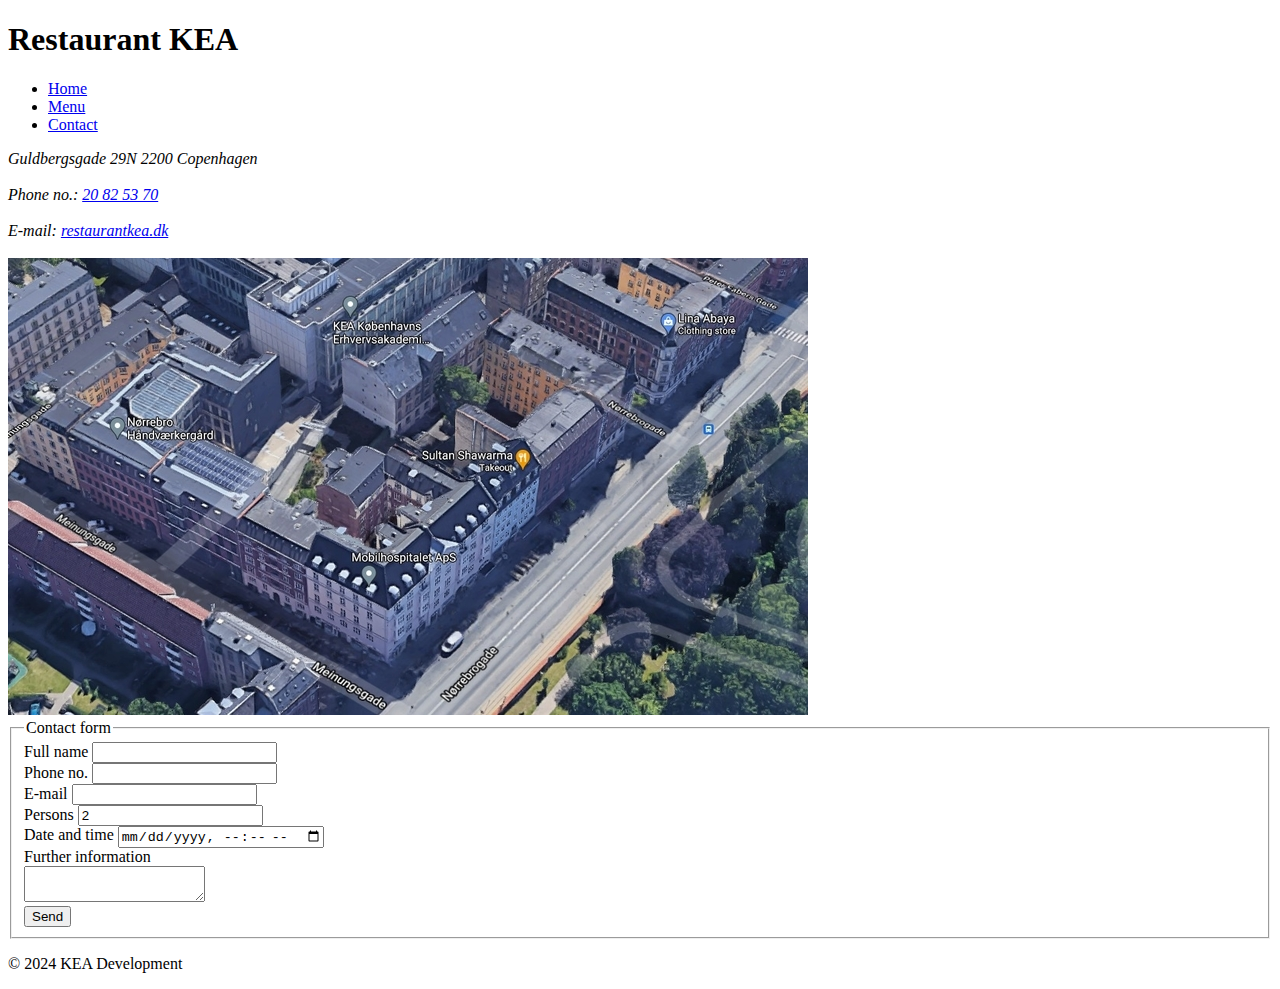
==== contact.html @ fa1374cc "Finish contact page" ====
<!DOCTYPE html>
<html lang="en">
<head>
    <meta charset="UTF-8">
    <meta name="viewport" content="width=device-width, initial-scale=1.0">
    <title>Restaurant KEA | Contact</title>
</head>
<body>
    <header>
        <h1>Restaurant KEA</h1>
        <nav>
            <ul>
                <li><a href="./index.html">Home</a></li>
                <li><a href="./food-menu.html">Menu</a></li>
                <li><a href="./contact.html">Contact</a></li>
            </ul>
        </nav>
    </header>
    <main>
        <section>
            <address>
                Guldbergsgade 29N 2200 Copenhagen <br> <br>
                Phone no.: <a href="tel:+4520825370">20 82 53 70</a> <br> <br>
                E-mail: <a href="mailto:info@restaurantkea.dk">restaurantkea.dk</a>
            </address> <br>
            <img src="./images/map.jpg" alt="Map over KEA">
        </section>
        <section>
            <form action="">
                <fieldset>
                    <legend>Contact form</legend>
                    <label for="fullName">Full name</label>
                    <input id="fullName" type="text"> <br>
                    <label for="phone">Phone no.</label>
                    <input id="phone" type="tel"> <br>
                    <label for="email">E-mail</label>
                    <input id="email" type="email"> <br>
                    <label for="persons">Persons</label>
                    <input id="persons" type="number" value="2"> <br>
                    <label for="date">Date and time</label>
                    <input id="date" type="datetime-local"> <br>
                    <label for="info">Further information</label> <br>
                    <textarea name="info" id="info"></textarea> <br>
                    <input type="submit" value="Send">
                </fieldset>
            </form>
        </section>
    </main>
    <footer>
        <p>&copy; 2024 KEA Development</p>
    </footer>
</body>
</html>
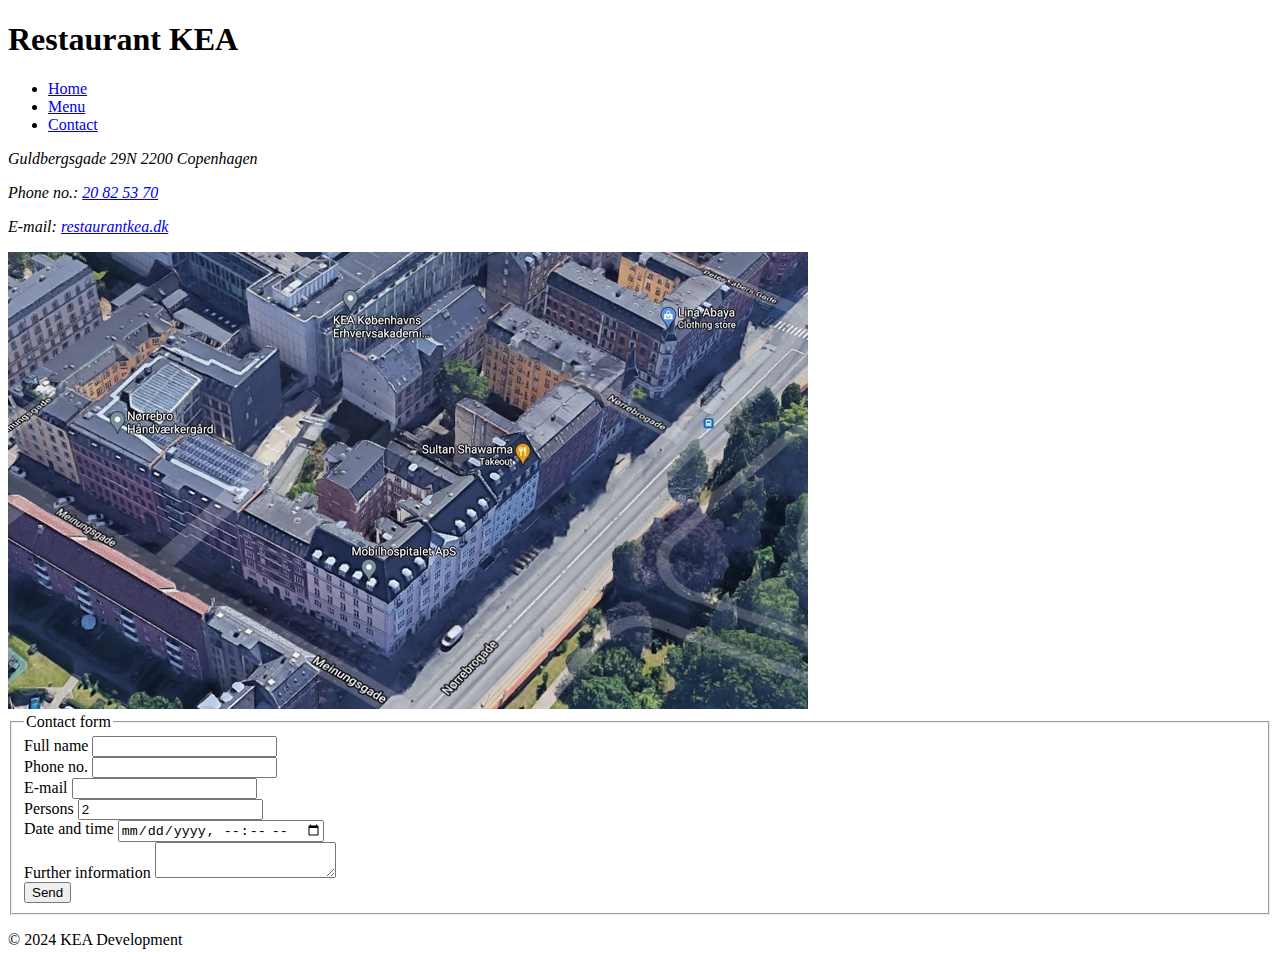
==== commit e3f8dfa1: "Feedback update" ====
--- a/contact.html
+++ b/contact.html
@@ -19,28 +19,40 @@
     <main>
         <section>
             <address>
-                Guldbergsgade 29N 2200 Copenhagen <br> <br>
-                Phone no.: <a href="tel:+4520825370">20 82 53 70</a> <br> <br>
-                E-mail: <a href="mailto:info@restaurantkea.dk">restaurantkea.dk</a>
-            </address> <br>
+                <p>Guldbergsgade 29N 2200 Copenhagen</p>
+                <p>Phone no.: <a href="tel:+4520825370">20 82 53 70</a></p>
+                <p>E-mail: <a href="mailto:info@restaurantkea.dk">restaurantkea.dk</a></p>
+            </address>
             <img src="./images/map.jpg" alt="Map over KEA">
         </section>
         <section>
             <form action="">
                 <fieldset>
                     <legend>Contact form</legend>
-                    <label for="fullName">Full name</label>
-                    <input id="fullName" type="text"> <br>
-                    <label for="phone">Phone no.</label>
-                    <input id="phone" type="tel"> <br>
-                    <label for="email">E-mail</label>
-                    <input id="email" type="email"> <br>
-                    <label for="persons">Persons</label>
-                    <input id="persons" type="number" value="2"> <br>
-                    <label for="date">Date and time</label>
-                    <input id="date" type="datetime-local"> <br>
-                    <label for="info">Further information</label> <br>
-                    <textarea name="info" id="info"></textarea> <br>
+                    <div>
+                        <label for="fullName">Full name</label>
+                        <input id="fullName" type="text">
+                    </div>
+                    <div>
+                        <label for="phone">Phone no.</label>
+                        <input id="phone" type="tel">
+                    </div>
+                    <div>
+                        <label for="email">E-mail</label>
+                        <input id="email" type="email">
+                    </div>
+                    <div>
+                        <label for="persons">Persons</label>
+                        <input id="persons" type="number" value="2">
+                    </div>
+                    <div>
+                        <label for="date">Date and time</label>
+                        <input id="date" type="datetime-local">
+                    </div>
+                    <div>
+                        <label for="info">Further information</label>
+                        <textarea name="info" id="info"></textarea>
+                    </div>
                     <input type="submit" value="Send">
                 </fieldset>
             </form>
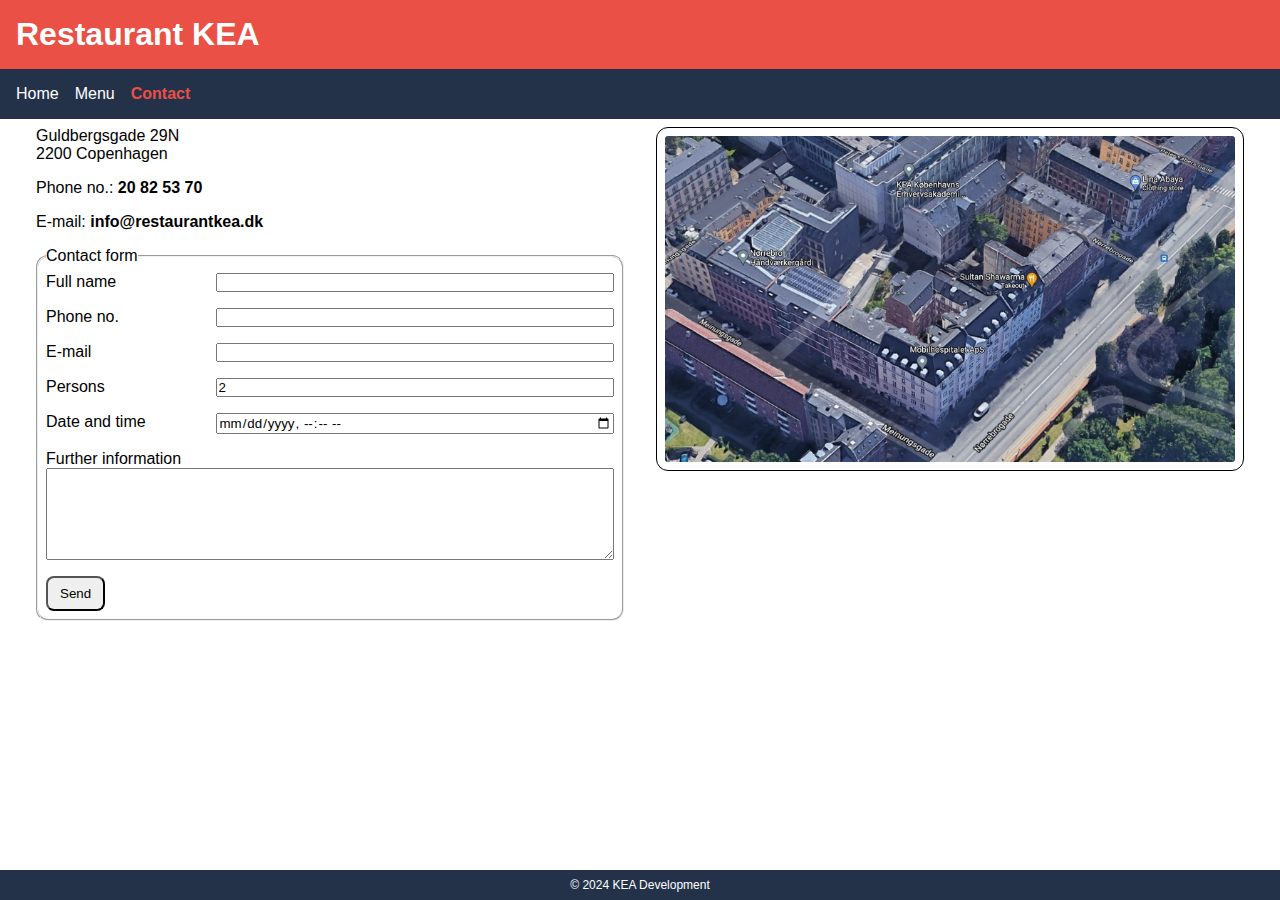
==== commit d6bb8c08: "Finish project" ====
--- a/contact.html
+++ b/contact.html
@@ -4,28 +4,27 @@
     <meta charset="UTF-8">
     <meta name="viewport" content="width=device-width, initial-scale=1.0">
     <title>Restaurant KEA | Contact</title>
+    <link rel="stylesheet" href="./styles/main.css">
 </head>
-<body>
-    <header>
+<body class="contact-page">
+    <header class="header">
         <h1>Restaurant KEA</h1>
         <nav>
             <ul>
                 <li><a href="./index.html">Home</a></li>
                 <li><a href="./food-menu.html">Menu</a></li>
-                <li><a href="./contact.html">Contact</a></li>
+                <li><a class="active-link" href="./contact.html">Contact</a></li>
             </ul>
         </nav>
     </header>
     <main>
         <section>
             <address>
-                <p>Guldbergsgade 29N 2200 Copenhagen</p>
-                <p>Phone no.: <a href="tel:+4520825370">20 82 53 70</a></p>
-                <p>E-mail: <a href="mailto:info@restaurantkea.dk">restaurantkea.dk</a></p>
+                <p>Guldbergsgade 29N</p>
+                <p>2200 Copenhagen</p>
+                <p class="phone">Phone no.: <a href="tel:+4520825370">20 82 53 70</a></p>
+                <p class="e-mail">E-mail: <a href="mailto:info@restaurantkea.dk">info@restaurantkea.dk</a></p>
             </address>
-            <img src="./images/map.jpg" alt="Map over KEA">
-        </section>
-        <section>
             <form action="">
                 <fieldset>
                     <legend>Contact form</legend>
@@ -53,9 +52,14 @@
                         <label for="info">Further information</label>
                         <textarea name="info" id="info"></textarea>
                     </div>
-                    <input type="submit" value="Send">
+                    <input class="button" type="submit" value="Send">
                 </fieldset>
             </form>
+        </section>
+        <section>
+            <div class="image-zoom-container">
+                <img src="./images/map.jpg" alt="Map over KEA">
+            </div>
         </section>
     </main>
     <footer>
--- a/styles/main.css
+++ b/styles/main.css
@@ -0,0 +1,294 @@
+@import "./variables.css";
+
+/* Global styling */
+
+* {
+    margin: 0;
+    padding: 0;
+    box-sizing: border-box;
+}
+
+h1, h2, a, li, blockquote, div, legend, p, label, span, input {
+    font-family: var(--font-family);
+}
+
+.header {
+    background-color: var(--primary-brand-color);
+
+    h1 {
+        color: var(--white);
+        padding: 1rem;
+    }
+
+    nav {
+        background-color: var(--secondary-brand-color);
+
+        ul {
+            display: flex;
+            gap: 1rem;
+            padding: 1rem;
+
+            li {
+                list-style: none;
+
+                a {
+                    color: var(--white);
+                    text-decoration: none;
+                }
+
+                .active-link {
+                    color: var(--primary-brand-color);
+                    font-weight: 700;
+                }
+            }
+        }
+    }
+}
+
+main {
+    display: flex;
+    width: 100%;
+    max-width: 1240px;
+    margin: auto;
+    justify-content: space-between;
+    gap: 2rem;
+    flex-wrap: wrap;
+    padding: 0.5rem 1rem;
+
+    img {
+        width: 100%;
+        height: auto;
+        border-radius: 12px;
+    }
+}
+
+footer {
+    background-color: var(--secondary-brand-color);
+    padding: 0.50rem;
+    position: fixed;
+    bottom: 0;
+    width: 100%;
+
+    p {
+        text-align: center;
+        color: var(--white);
+        font-size: 12px;
+    }
+}
+
+@media (max-width: 880px) {
+    footer {
+        position: static;
+    }
+}
+
+@media (max-width: 490px) {
+    header {
+        nav ul {
+            flex-direction: column;
+
+
+            li {
+                text-align: center;
+
+                &:not(:last-of-type) {
+                    border-bottom: 1px solid var(--white);
+                    padding-bottom: 1rem;
+                }
+            }
+            
+        }
+    }
+}
+
+/* ------------------------------------------------------- */
+
+
+/* Index page styling */
+
+.home-page main {
+    flex-direction: column;
+
+    section {
+        display: flex;
+        justify-content: space-between;
+        gap: 1rem;
+
+        div {
+
+            ul {
+                list-style: none;
+                margin-top: 1rem;
+                color: var(--primary-brand-color);
+            }
+
+            &:last-of-type {
+                min-width: 300px;
+            }
+        }
+
+        blockquote {
+            background-color: var(--grey);
+            padding: 1rem;
+
+            p:last-of-type {
+                padding: 1rem 2rem 0;
+            }
+        }
+    }
+}
+
+@media (max-width: 580px) {
+    .home-page section:first-of-type {
+        flex-direction: column-reverse;
+    }
+}
+
+/* ------------------------------------------------------- */
+
+
+/* Menu page styling */
+
+.menu-page main {
+    .menu-items {
+        display: flex;
+        justify-content: center;
+        align-items: center;
+        flex-wrap: wrap;
+        gap: 0.5rem;
+
+        article {
+            display: flex;
+            background-color: var(--grey);
+            border-radius: 12px;
+            padding: 1rem;
+            gap: 0.5rem;
+        }
+
+        .item-info {
+            max-width: 200px;
+            display: flex;
+            flex-direction: column;
+
+            header {
+                margin-bottom: 1rem;
+
+                h2 {
+                    font-size: 20px;
+                }
+            }
+
+            p:last-of-type {
+                background-color: var(--primary-brand-color);
+                border-radius: 12px;
+                border: 4px solid var(--black);
+                padding: 4px 8px;
+                width: fit-content;
+                color: var(--white);
+                font-weight: 700;
+                margin-top: auto;
+            }
+
+        }
+    }
+}
+
+@media (max-width: 540px) {
+    .menu-page main section article {
+        flex-direction: column-reverse;
+
+        section p:last-of-type {
+            margin-top: 1rem !important;
+        }
+    }
+}
+
+/* ------------------------------------------------------- */
+
+
+/* Contact page styling */
+
+.contact-page main {
+    section {
+        flex: 50;
+
+        &:first-of-type {
+            display: flex;
+            flex-direction: column;
+            gap: 1rem;
+        }
+
+        address {
+            font-style: normal;
+
+            .phone, .e-mail {
+                margin-top: 1rem;
+
+                a {
+                    text-decoration: none;
+                    font-weight: 700;
+                    color: var(--black);
+                }
+            }
+        }
+
+        form {
+            fieldset {
+                padding: 0.5rem;
+                display: flex;
+                flex-direction: column;
+                gap: 1rem;
+                border-radius: 12px;
+
+                div {
+                    display: flex;
+                    justify-content: space-between;
+
+                    &:last-of-type {
+                        flex-direction: column;
+                    }
+
+                    label {
+                        width: fit-content;
+                    }
+
+                    input {
+                        width: 70%;
+                    }
+
+                    textarea {
+                        min-height: 92px;
+                    }
+                }
+
+                .button {
+                    width: fit-content;
+                    padding: 8px 12px;
+                    border-radius: 8px;
+                }
+            }
+        }
+    }
+
+    section img {
+        object-fit: cover;
+        position: relative;
+        height: 100% !important;
+        border: 1px solid var(--black);
+        padding: 0.5rem;
+    }
+}
+
+@media (max-width: 880px) {
+    .contact-page main {
+        flex-direction: column-reverse;
+    }
+
+    .image-zoom-container {
+        height: 360px;
+        overflow: hidden;
+        position: relative;
+    }
+}
+
+/* ------------------------------------------------------- */